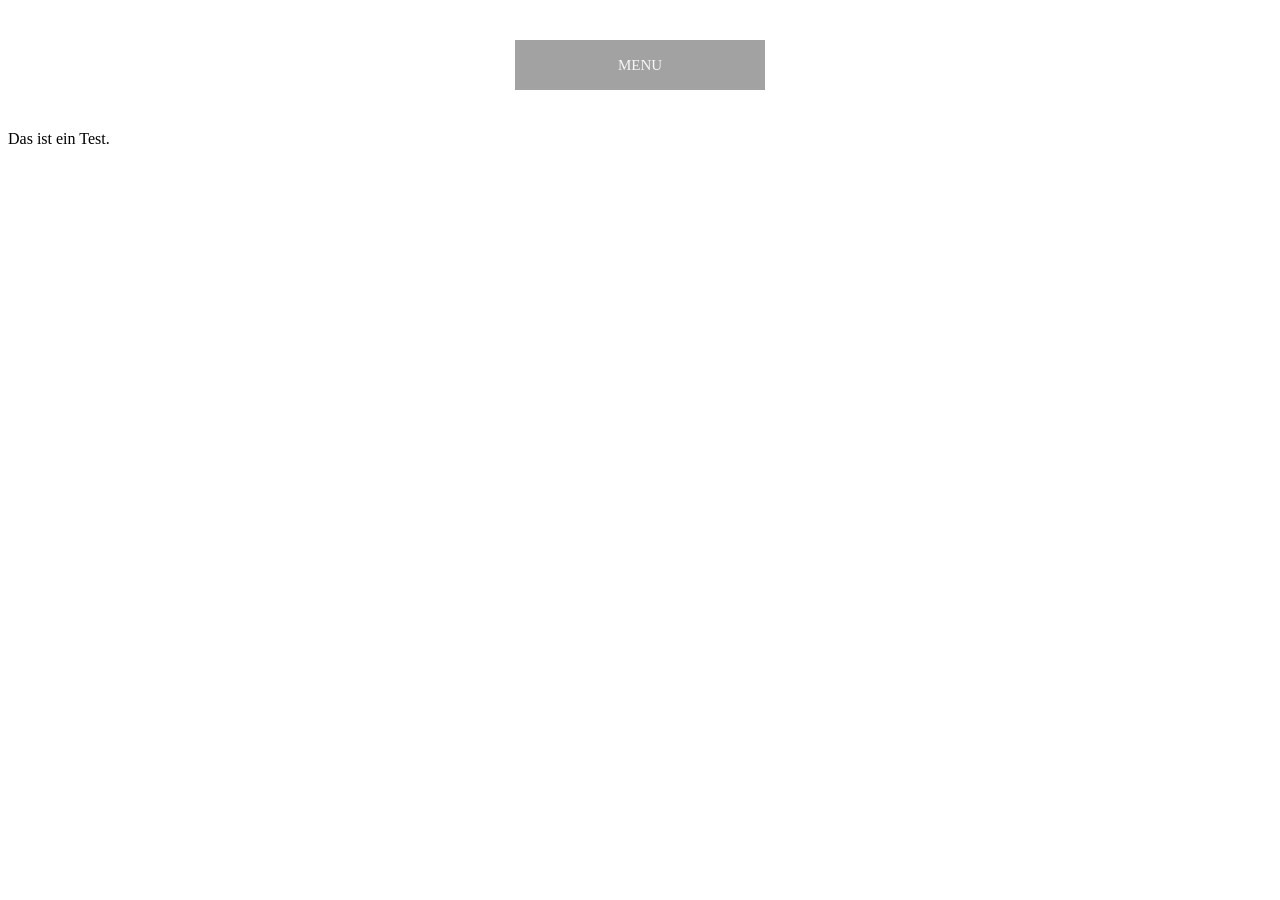
==== advanced-html-css/animation/03-dropdown-menu/index.html @ 56308199 "accomplished advanced-html-css/animation/03-dropdown-menu" ====
<!DOCTYPE html>
<html lang="en">
  <head>
    <meta charset="UTF-8" />
    <meta http-equiv="X-UA-Compatible" content="IE=edge" />
    <meta name="viewport" content="width=device-width, initial-scale=1.0" />
    <title>Dropdown Menu</title>
    <link rel="stylesheet" href="style.css" />
  </head>
  <body>
    <div class="dropdown-container">
        <div class="menu-title">MENU</div>
        <ul class="dropdown-menu">
            <li>ITEM 1</li>
            <li>ITEM 2</li>
            <li>ITEM 3</li>
            <li>ITEM 4</li>
            <li>ITEM 5</li>
        </ul>
    </div>
    <div class="test"><p>Das ist ein Test.</p></div>
    <script src="script.js"></script>
  </body>
</html>
---- advanced-html-css/animation/03-dropdown-menu/style.css ----
.dropdown-container {
  max-width: 250px;
  margin: 40px auto;
  text-align: center;
  line-height: 50px;
  font-size: 15px;
  color: rgb(247, 247, 247);
  cursor: pointer;
}

.menu-title {
  background-color: rgb(163, 162, 162);
}

.dropdown-menu {
  list-style: none;
  padding: 0;
  margin: 0;
  background-color: rgb(99, 97, 97);

  display: none;
}

.test {
  display: block;
}

ul.dropdown-menu li:hover {
  background: rgb(47, 46, 46);
}

.visible {
  display: block;
  animation: expand 1s ease-in-out;
  transform-origin: top;
}

@keyframes expand {
  0% {
    transform: scaleY(0);
  }

  70% {
    transform: scaleY(1.1);
  }
  
  100% {
    transform: scaleY(1);
  }
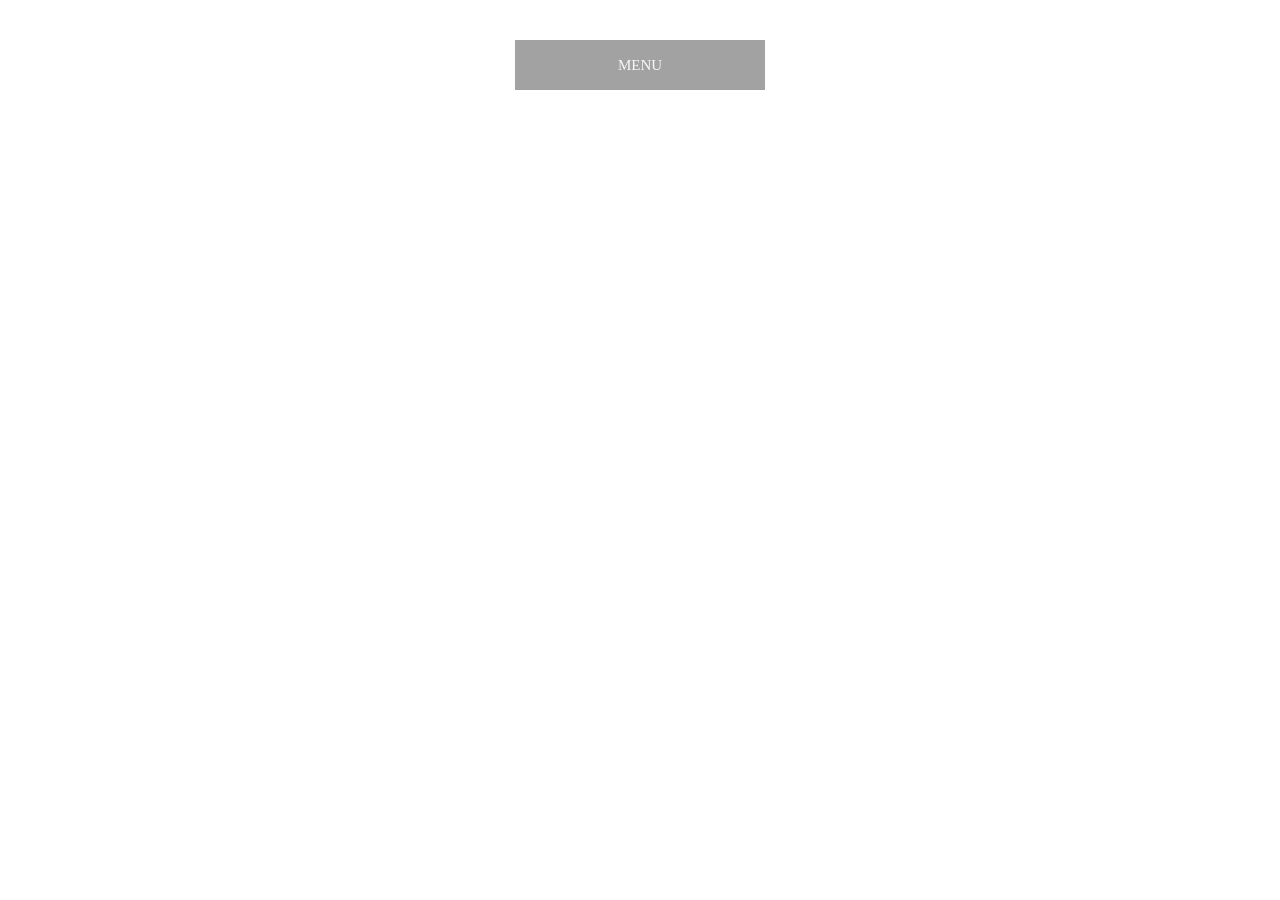
==== commit bfe59085: "accomplished advanced-html-css/animation/03-dropdown-menu" ====
--- a/advanced-html-css/animation/03-dropdown-menu/index.html
+++ b/advanced-html-css/animation/03-dropdown-menu/index.html
@@ -17,8 +17,8 @@
             <li>ITEM 4</li>
             <li>ITEM 5</li>
         </ul>
+      <div class="test"><p>Das ist ein Test.</p></div>
     </div>
-    <div class="test"><p>Das ist ein Test.</p></div>
     <script src="script.js"></script>
   </body>
 </html>
--- a/advanced-html-css/animation/03-dropdown-menu/style.css
+++ b/advanced-html-css/animation/03-dropdown-menu/style.css
@@ -22,7 +22,8 @@
 }
 
 .test {
-  display: block;
+  display: none;
+  color: blue;
 }
 
 ul.dropdown-menu li:hover {
